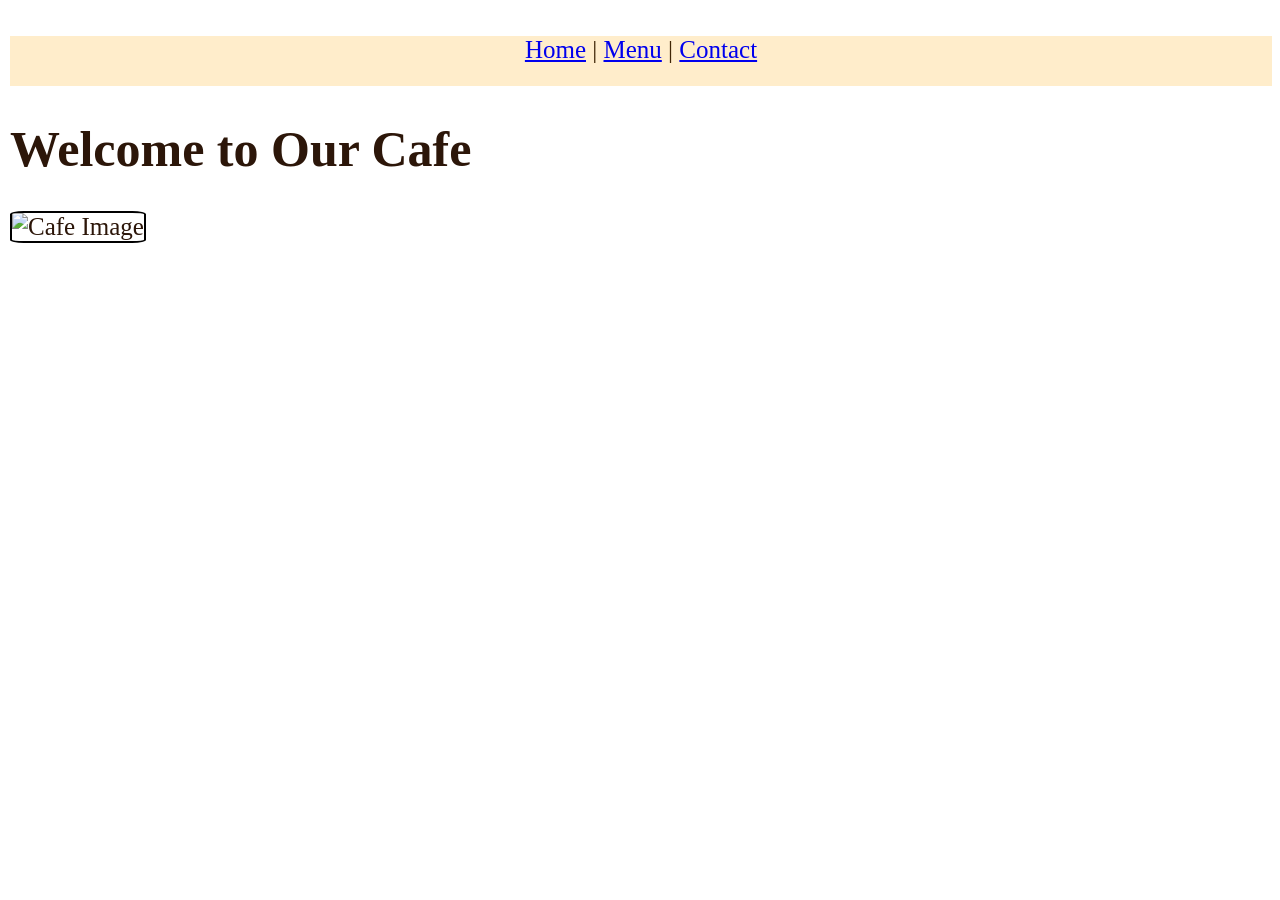
==== index.html @ fa138780 "Add files via upload" ====
<!DOCTYPE html>
 <html lang="en">
 <head>
    <meta charset="UTF-8">
    <meta name="viewport" content="width=device-width, initial-scale=1.0">
    <title>Cafe Menu</title>
    <link rel="stylesheet" href="style.css">
 </head>
 <body>
    <br>
    <nav>
        <a href="index.html">Home</a> |
        <a href="menu.html">Menu</a> |
        <a href="contact.html">Contact</a>
    </nav>
    <h1>Welcome to Our Cafe</h1>

    <img src="https://i.pinimg.com/736x/9c/ad/5a/9cad5aba21bccddbdc5354bdf1935610.jpg" alt="Cafe Image">

   
 </body>
 </html>
---- style.css ----
body  {
    font: "Times New Roman", Times, serif;
    margin-left: 10px;
    padding: 0;
    background-color: #ffffff;
    font-size: 25px;
    color: #2c1609;
}

img {
    width: 250px;
    height: 250px;
    border-radius: 10%;
    border: 2px solid #000000;
}

nav {
   color:#3f2606;
    background-color: #ffedcb;
    height: 50px;
    margin-top: 0;
    text-align: center;
}
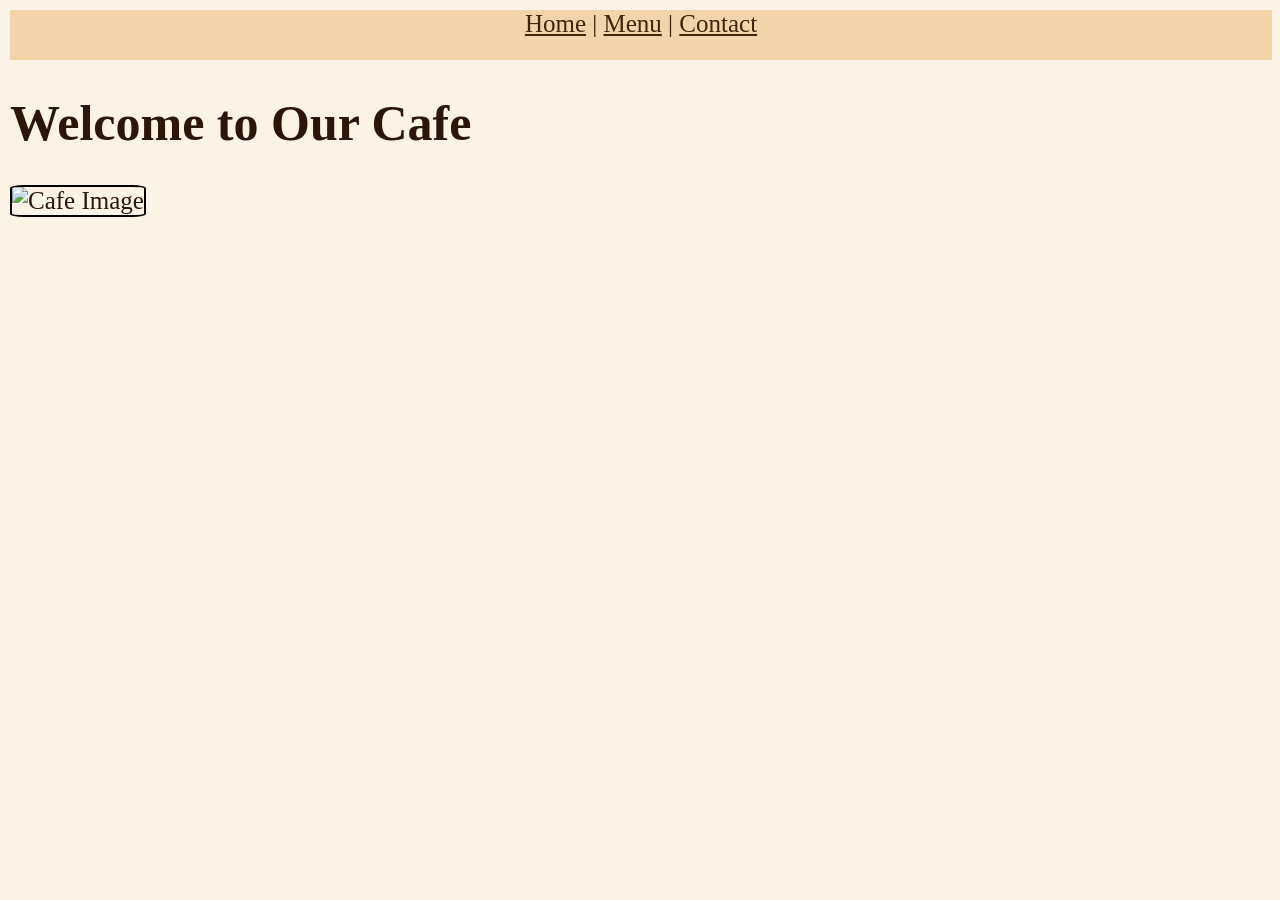
==== commit 2319f8ac: "Add files via upload" ====
--- a/index.html
+++ b/index.html
@@ -7,7 +7,6 @@
     <link rel="stylesheet" href="style.css">
  </head>
  <body>
-    <br>
     <nav>
         <a href="index.html">Home</a> |
         <a href="menu.html">Menu</a> |
--- a/style.css
+++ b/style.css
@@ -5,6 +5,7 @@
     background-color: #ffffff;
     font-size: 25px;
     color: #2c1609;
+    background-color: #faf3e6;
 }
 
 img {
@@ -16,8 +17,33 @@
 
 nav {
    color:#3f2606;
-    background-color: #ffedcb;
     height: 50px;
-    margin-top: 0;
+    margin-top: 10px;
     text-align: center;
-}+    align-items: center;
+    background-color: hsl(34, 75%, 81%);
+    justify-content: center;
+    
+}
+
+nav a {
+    color:#3f2606;
+    text-align: center;
+    align-items: center;
+    justify-content: center;
+}
+
+
+.nav-links {
+  display: flex;
+  justify-content: center;
+  align-items: center;
+  gap: 20px; 
+  width: 100%;
+}
+
+.nav-links a {
+  text-decoration: none;
+  color: #333;
+  font-family: sans-serif;
+}
